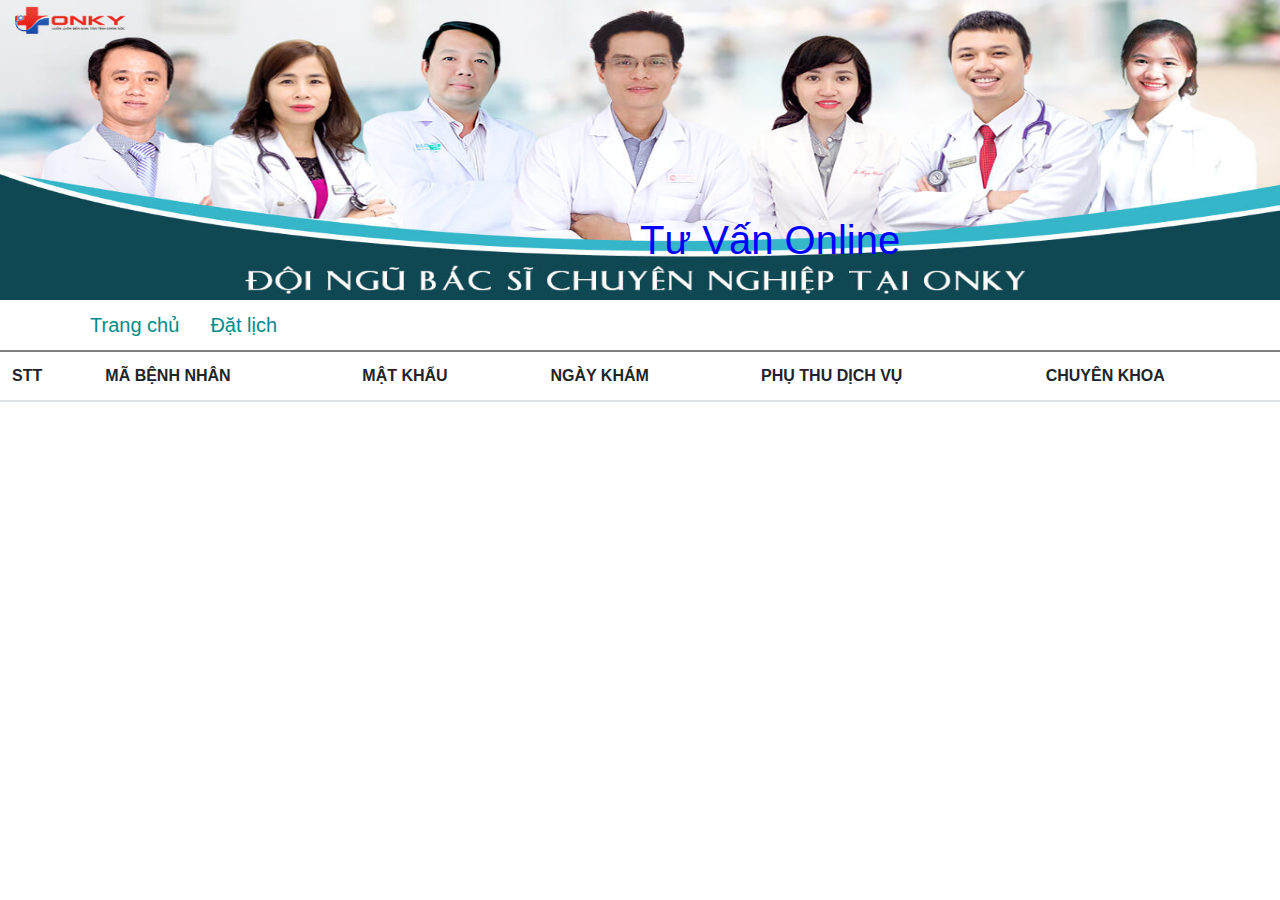
==== De01/HTML/index.html @ 9e0b63b4 "de 01" ====
<!DOCTYPE html>
<html lang="en">
<head>
    <meta charset="UTF-8">
    <meta http-equiv="X-UA-Compatible" content="IE=edge">
    <meta name="viewport" content="width=device-width, initial-scale=1.0">
    <title>DE 01</title>
    <link rel="stylesheet" href="/De01/CSS/style.css">
    <link rel="stylesheet" href="https://cdn.jsdelivr.net/npm/bootstrap@4.4.1/dist/css/bootstrap.min.css" integrity="sha384-Vkoo8x4CGsO3+Hhxv8T/Q5PaXtkKtu6ug5TOeNV6gBiFeWPGFN9MuhOf23Q9Ifjh" crossorigin="anonymous">
    <link rel="stylesheet" href="https://cdnjs.cloudflare.com/ajax/libs/font-awesome/6.4.0/css/all.min.css">
</head>
<body>
    <div class="wrapper">
        <div class="banner">
            <img src="/De01/IMG/bac-si-tu-van-online-2424-mien-phi(1).jpg" alt="">
            <p style="color: rgb(0, 0, 255);">Tư Vấn Online</p>
        </div>
        <div class="menu">
            <button>Trang chủ</button>
            <button id="datlich">Đặt lịch</button>
        </div>
        <table class="table">
            <thead>
                <tr>
                    <th>STT</th>
                    <th>MÃ BỆNH NHÂN</th>
                    <th>MẬT KHẨU</th>
                    <th>NGÀY KHÁM</th>
                    <th>PHỤ THU DỊCH VỤ </th>
                    <th>CHUYÊN KHOA</th>
                </tr>
            </thead>
          
        </table>
        <div class="modal_all">
            <div class="modal-container">
                <div class="modal-container__title">
                    <p>Đặt lịch khám online</p>
                    
                    <div class="close">
                        <i class="fa-solid fa-xmark"></i>
                    </div>
                </div>

                <div class="modal-container__item">
                    <label for="mabenhnhan">Mã bệnh nhân</label>
                    <input onblur="chkMa()" type="text" id="mabenhnhan" placeholder="Mã bệnh nhân">
                    <p id="ma-error">(*)BN-YYYYYY</p>
                </div>

                <div class="modal-container__item">
                    <label for="matkhau">Mật khẩu</label>
                    <input onblur="chkPass()" type="password" id="matkhau" placeholder="Mật khẩu">
                    <p id="matkhau-error">(*)</p>
                </div>

                <div class="modal-container__item">
                    <label for="ngay">Ngày khám</label>
                    <input onblur="chkNgayKham()" type="date" id="ngay" placeholder="mm/dd/yyyy">
                    <p id="ngay-error">(*)</p>
                </div>

               <div class="modal-container__service">
                    <input type="checkbox" id="chk-1">
                    <label for="chk-1">Khám bệnh theo yêu cầu</label>
                    <input type="checkbox" id="chk-2">
                    <label for="chk-2">Điều trị ngoại trú</label>
                    <input type="checkbox" id="chk-3">
                    <label for="chk-3">Bác sĩ theo yêu cầu</label>
                    <p id="service-error">(*)</p>
               </div>
               <div class="modal_container__item">

                <label for="chuyenkhoa">Chuyên khoa</label>

                <select name="" id="chuyenkhoa">
                    <option value="Ngoại tổng quát">Ngoại tổng quát</option>
                    <option value="Nội tổng quát">Nội tổng quát</option>
                    <option value="Nhi">Nhi</option>
                </select>

                <div class="modal-container__btn">
                    <button id="btn-datlich" class="but">Đặt lịch</button>
                    <button id="btn-close" class="but">Close</button>
                </div>
            </div>
            </div>
        </div>
    </div>

    <script src="/De01/JS/main.js"></script>
</body>
</html>
---- De01/CSS/style.css ----
*{
    margin: 0;
    padding: 0;
    box-sizing: border-box;
}

.wrapper{
    width: 100%;
    height: 900px;
  
}

.banner{
    position: relative;
   width: 100%;
   
}

.banner img{
    width: 100%;
    height: 300px;
  
}

.banner p{
    position: absolute;
    top: 70%;
    left: 50%;
    color: #fff;
    
    font-size: 40px;
   
}

.menu{
    margin-left: 80px;
}

.menu button{
    padding: 10px;
    min-width: 100px;
    border: none;
    background-color: #fff;
    font-size: 20px;
    color: darkcyan;
    outline: none;
}
.menu button:focus{
    outline: none;
}

.menu button:hover{
    background-color: lightgray;
    color: black;
    
}

.table{
    border-top: gray 2px solid;
    border-bottom: rgb(73, 173, 198) 2px solid;
}


.modal_all{
    position: fixed;
    top: 0;
    left: 0;
    width: 100%;
    height: 100vh;
    background-color: rgba(0, 0, 0, 0.5);
    opacity: 0;
    pointer-events: none;
   
}
.modal-container{
    position: relative;
    left: 50%;
    top: 40%;
    transform: translate(-50%, -50%);
    width: 45%;
    padding: 10px 30px;
    background-color: #eaeeee;
    border-radius: 5px;
}

.modal1.show .modal-container{
    top: 50%;
    transition: all 0.5s ease-in-out;
}

.modal-container__title{
    color: rgb(226, 36, 36);
    font-weight: bold;
    font-size: 20px;
    display: flex;
    align-items: center;
    justify-content: space-between;
}

.modal-container__item input{
    padding-left: 10px;
}

.modal-container__item input, select{
    width: 100%;
    height: 35px;
}

.modal-container__item p{
    color: red;
}

.modal-container__service label{
    margin-right: 10px;
}

.modal-container__service p{
    color: red;
}

.modal-container__btn {
   display: flex;
   align-items: center;
   justify-content: space-between;
   margin-top: 30px;
}


.but{
    min-width: 70px;
    height: 30px;
    border-radius: 5px;
    border: none;
    background-color: red;
    color: #fff;
}

.modal-container__btn button:focus{
    outline: none;
}

.show{
    opacity: 2;
    pointer-events: all;
    transition: all 1s ease-in;
}
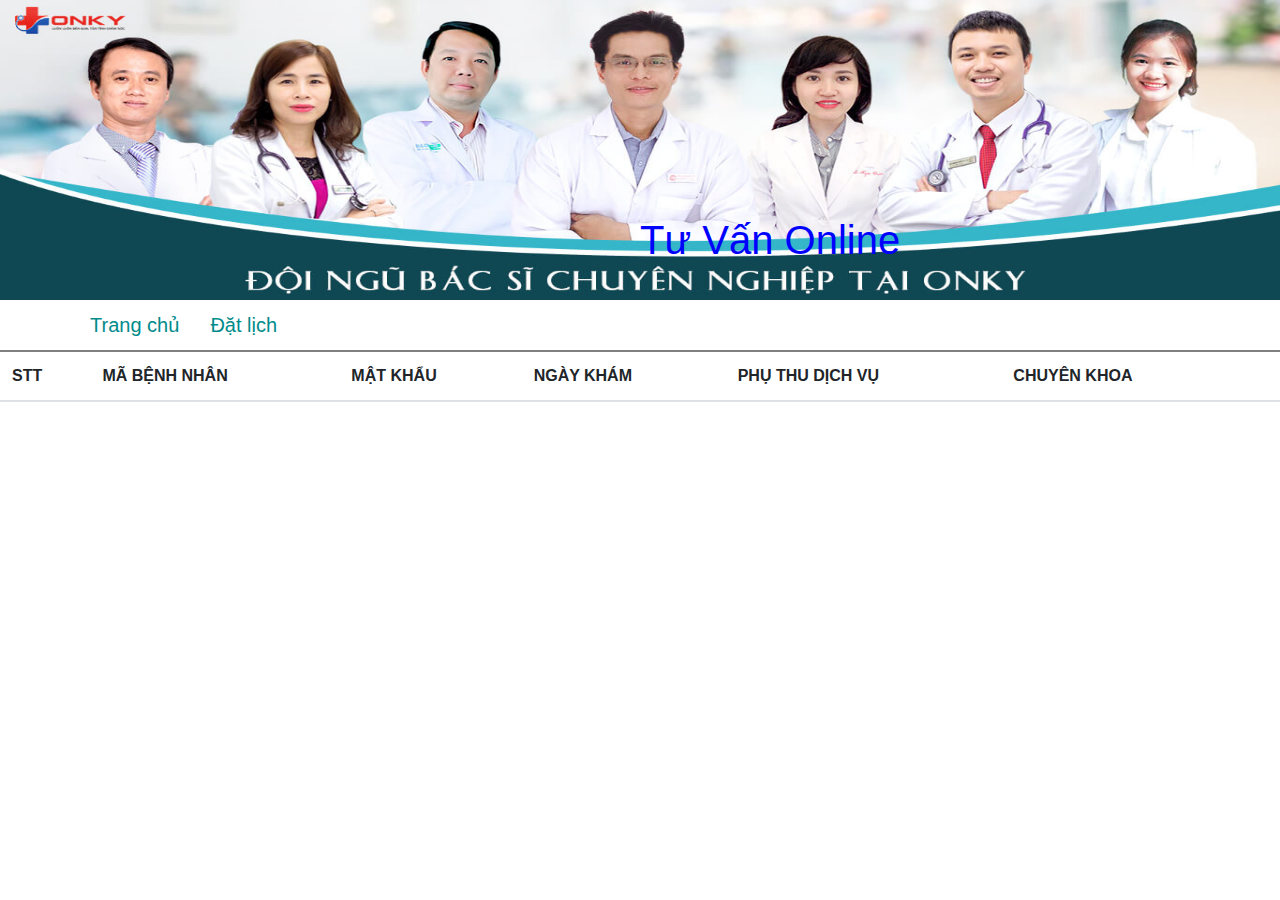
==== commit 3af73415: "saleofff-danh" ====
--- a/De01/HTML/index.html
+++ b/De01/HTML/index.html
@@ -28,6 +28,7 @@
                     <th>NGÀY KHÁM</th>
                     <th>PHỤ THU DỊCH VỤ </th>
                     <th>CHUYÊN KHOA</th>
+                    <th class="none"></th>
                 </tr>
             </thead>
           
